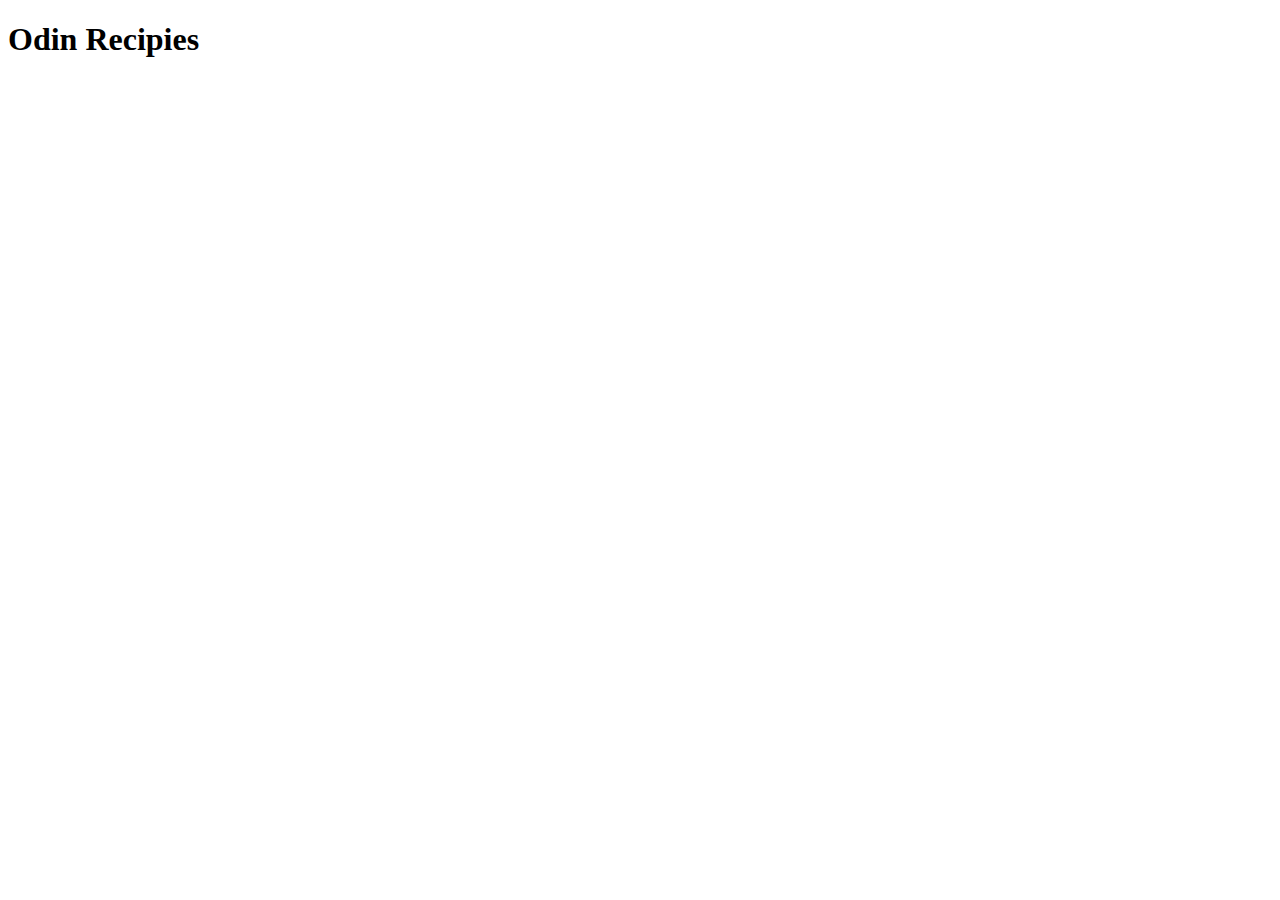
==== index.html @ 03758be5 "Add index.html" ====
<!DOCTYPE html>
<html lang="en">
<head>
    <meta charset="UTF-8">
    <meta name="viewport" content="width=device-width, initial-scale=1.0">
    <title>Document</title>
</head>
<body>
    <h1>Odin Recipies</h1>
    
</body>
</html>
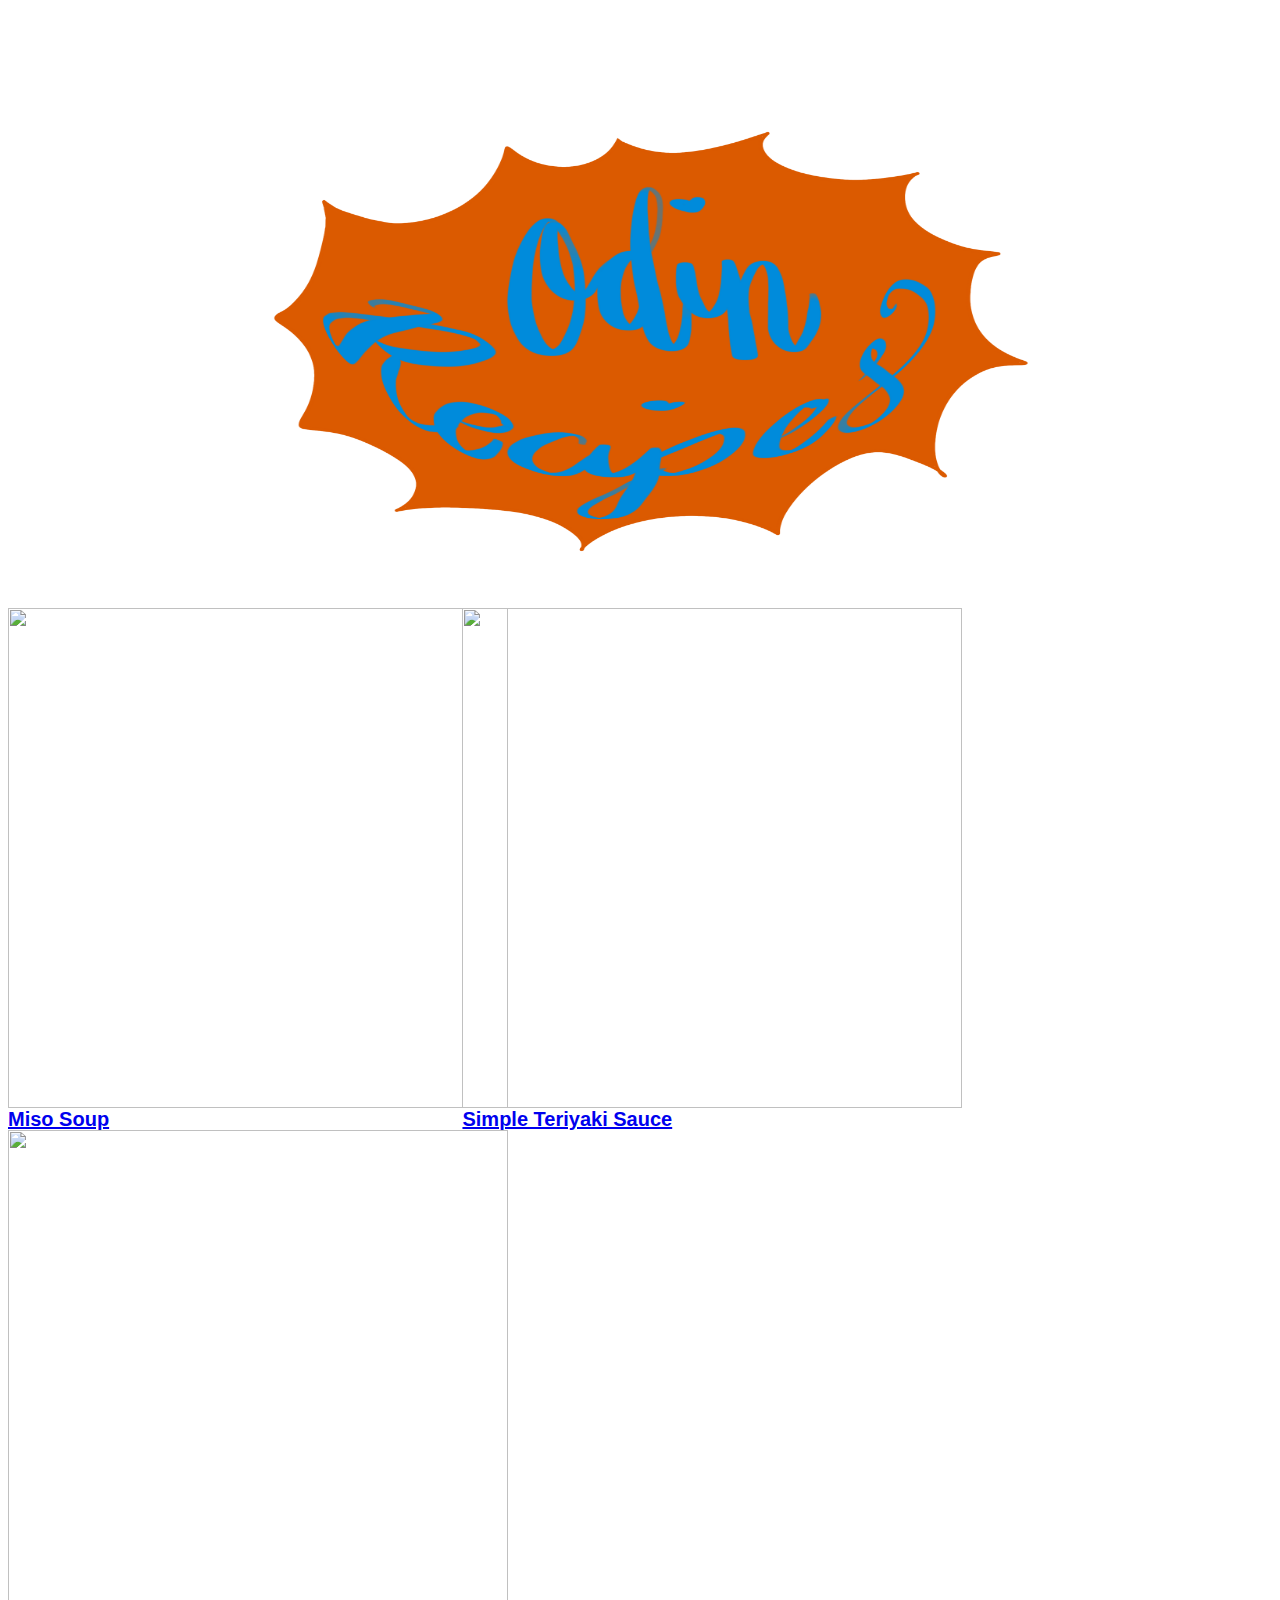
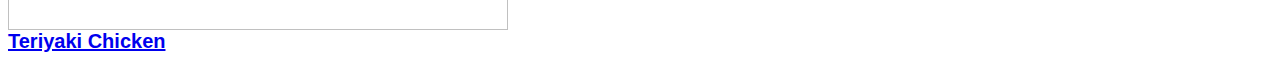
==== commit 3ad33bf0: "Place logo in index and add css style." ====
--- a/index.html
+++ b/index.html
@@ -4,9 +4,24 @@
     <meta charset="UTF-8">
     <meta name="viewport" content="width=device-width, initial-scale=1.0">
     <title>Document</title>
+    <link rel="stylesheet" href="style.css">
 </head>
 <body>
-    <h1>Odin Recipies</h1>
-    
+    <div class="logo-container">
+        <img src="img/Odin_Recipies.png" class="odin-recipes-logo">
+    </div>
+
+    <div class="recipe-container">
+        <a href="recipes/miso-soup.html"><img src="img/miso-soup.webp" class="miso-soup-img"></a>
+        <a href="recipes/miso-soup.html" class="miso-soup recipe">Miso Soup</a>
+    </div>
+    <div class="recipe-container">
+        <a href="recipes/simple-teriyaki-sauce.html"><img src="img/simple-teriyaki-sauce.webp" class="simple-teriyaki-sauce-img"></a>
+        <a href="recipes/simple-teriyaki-sauce.html" class="simple-teriyaki-sauce recipe">Simple Teriyaki Sauce</a>
+    </div>
+    <div class="recipe-container">
+        <a href="recipes/teriyaki-chicken.html"><img src="img/teriyaki-chicken.webp" class="teriyaki-chick-img"></a>
+        <a href="recipes/teriyaki-chicken.html" class="teriyaki-chicken recipe">Teriyaki Chicken</a>
+    </div>
 </body>
 </html>--- a/style.css
+++ b/style.css
@@ -0,0 +1,35 @@
+* {
+    font-family: Arial, Helvetica, sans-serif;
+}
+
+.odin-recipes-logo {
+    display: block;
+    height: 600px;
+    width: 800px;
+    margin: auto; 
+    margin-top: 0px; 
+}
+
+.logo-container {
+    margin-top: 0px;
+}
+
+.recipe-container{
+    display: inline-block;
+    height:500px;
+    width: 400px;
+    margin-right: 50px;
+}
+
+.recipe-container img {
+    display: block;
+    height: 500px;
+    width: 500px;
+}
+
+
+.recipe {
+    font-weight: bold;
+    font-size: 20px; 
+}
+
